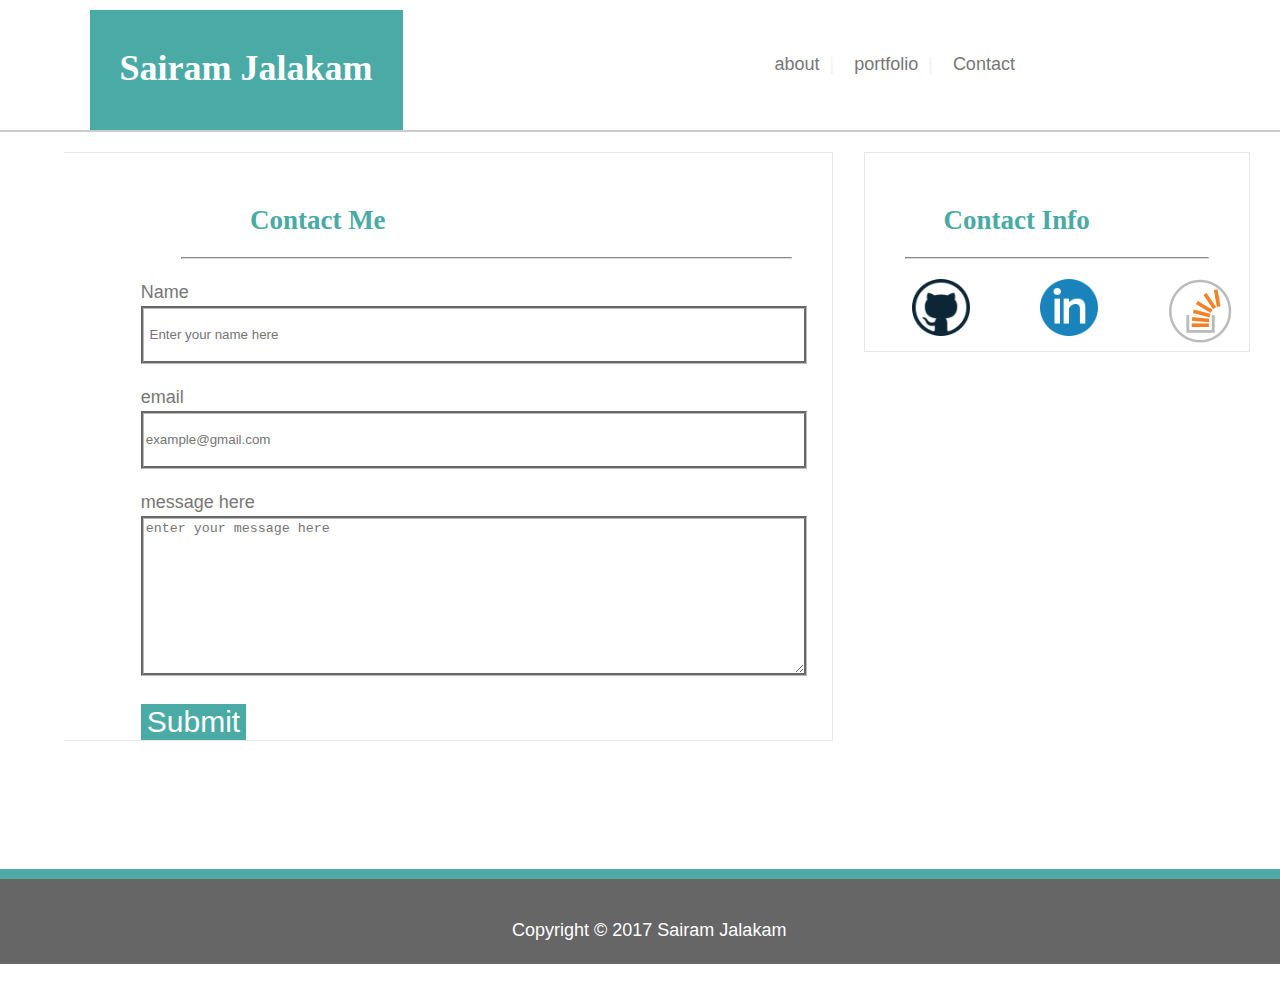
==== contact.html @ 13c807d5 "nexttofinalchanges" ====
<!-- CSS Stylesheets with Relative Paths -->

<!DOCTYPE html>
<html lang="en-us">

<head>
  <meta charset="UTF-8">
  <title>My Portfolio Page</title>
  <link rel="stylesheet" type="text/css" href="assets/css/style.css">
</head>

<body>




  <header id ="pageHeader">
    <div id ="headerDiv1">
      <h1 id = "stuBio">Sairam Jalakam</h1>
    </div>
    <div id ="headerDiv2">
      <nav>
        <ul>
          <li><a class="active" href="index.html">about</a><span>|</span</li>
          <li><a href="portfolio.html">portfolio</a><span>|</span</li>
          <li><a href="contact.html">Contact</a></li>
        </ul>
      </nav>
    </div>
  </header>

  <div class = "content">

    <section id= "firstPart">
        <form>
          <h2 class ="aboutMe">Contact Me</h2>
           <hr>
          Name <br>
          <input type = "text" placeholder = " Enter your name here" name = "name"></input><br>
          email <br>
          <input type = "text" placeholder = "example@gmail.com" name =></input><br>
          message here<br>
          <textarea rows = "20" columns = "50" placeholder = "enter your message here" name= "message"></textarea><br>
          <button id = "submit"> Submit</button>
        </form>
      
     

      
    </section>

    <section id = "secondPart">
      <h2 class = "aboutMe">Contact Info</h2>
      <hr>
      <ul>
        <li style = "margin-left:10%"><a href="https://github.com/jalakamsairam"target="_blank"><img src = "assets/images/github.png"></a></li>
        <li><a href="https://www.linkedin.com/in/sairamjalakam/" target="_blank"><img src = "assets/images/linkedin.png"></a></li>
        <li><a href="https://www.linkedin.com/in/sairamjalakam/" target = "_blank"><img style = "height:64px;width:64px;" src = "assets/images/stackoverflow.png" target = "_blank"></a></li>
      </ul>
    </section>
  </div>

   <div class="push"></div>
  </div>

  <footer>
    <div id = "footer-div">
      <p>Copyright © 2017 Sairam Jalakam </p>
    </div>
  </footer>
</body>

</html>
---- assets/css/style.css ----
#stuBio{
height:88px;
font-weight: bold;
color:white;
text-align: center;
margin-left: 00px;
padding-left: 30px;
margin-top: 0px;
padding-top: 45px;
padding-right: 30px;
}


h1,h2{
  font-family: 'Georgia', Times, Times New Roman, serif;
  color:#4aaaa5;
}

#pageHeader{
height:120px;
width:100%;
background-color: white;
vertical-align: middle;
text-align: center;
margin-top: 10px;
border-bottom: 2px;
border-color: #cccccc;
border-top: 0px;
border-style: solid;
border-left: 0px;
border-right: 0px;
}

.aboutMe{
  padding-top:32px;
  padding-left: 40px;
  margin-left: 10%;
}
header li{
  float:left;
}
nav a{
  color:#777777;
  text-decoration: none;
}
#headerDiv1 {
  width: auto;
  background-color: #4aaaa5;
  margin-left: 7%;
  float: left;
  height: 120px;
}
#headerDiv2{
  width: 500px;
  float: right;
  margin-right: 2%;
  margin-left:0px;
}
#image{
  float:left;
  margin-left:20px;
  padding-top:0px;
  padding-left: 40px;
  margin-right: 20px;

}

#introPara{
  margin-left:30%;
  float:relative;
  padding-right:40px;
  position: relative;
}

hr{
  border-width: 1.5px;
  border-color: #DCDCDC;
  margin:20px 40px 20px 40px;

}

#firstPart{
  height: auto;
  width:60%;
  float:left;
  background-color: white;
  border-style: solid;
  border-width: 1px;
  border-color: #E7E7E7; 
  margin-top: 20px;
  border-left: 400px;
  margin-left: 5%;
  margin-bottom:10%;
}
#secondPart{
  height:auto;
  width:30%;
  float:right;
  background-color: white;
  border-style: solid;
  border-width: 1px;
  border-color: #E7E7E7;
  margin-right: 30px; 
  margin-top :20px;
}

body{
  padding: 0;
  margin: 0;
  font-family:'Arial', 'Helvetica Neue', Helvetica, sans-serif;
  font-size: 18px;
  line-height: 150%;
  background: url(https://s3-us-west-2.amazonaws.com/s.cdpn.io/652/confectionary.png);
  color:#777777;


}

.box-set p{

}

nav ul{

  margin-left:10px;
  padding:0;
  list-style:none;

}

nav li {

  margin-left: 10px;
  display:inline-block;
  padding-top: 23px;
  padding-right: 0px;
}
span{
  padding-left: 10px;
  padding-right: 10px;
  color:#F2F2F2;
}

footer {
    /*position:absolute; 
    left: 0;
  bottom: 0;
    height: 100px;
    width: 110%;*/
    clear: both;
background-color:#666666;
border-top:10px; 
border-bottom: 0px;
border-left:0px;
border-right:0px;
border-style: solid;
border-color: #4fa9a4;
bottom: 0;
margin-top:20px;
}

#footer-div{

  margin-left: 40%;
}

#footer-div p {
  color:#FFFFFF;
  padding:20px 0px;

}
#secondPart ul{
margin-left:10px;
  padding:0;
  list-style:none;

}

#secondPart li{
 float:left;

}


#secondPart li img{

  height: 50%;
 width: 45%; 
}

form {
  margin-left: 10%;
}
form #name,#email,#message{
  padding-top: 0px;
}

form input {
width:95%;
height:50px;
border: groove;
border-color:#bcbcbc;
margin-bottom:20px;
}
form textarea{
width:95%;
height:150px;
border:groove;
border-color:#bcbcbc;
margin-bottom:20px;
}

form #submit{

font-size: 30px;
color:#fff;
background-color: #4aaaa5;
border-style: none;
}
.box-set {
  position: relative;
  height: 400px;
  

}

.box {
  /* relative positioning */
  position: relative;
  width: 150px;
  height: 150px;
  background: #2db34a;
  border: 2px solid black;
  background-repeat: no-repeat;
}

.box-1 {
  top: 20px;
  background: url(../images/box1.png);
  
}

.box-2 {
  
  background: url(../images/box2.jpg);
}

.box-3 {
  background: url(../images/box3.jpg);  
  clear:both;
}

.box-4 {
   background: url(../images/box4.jpg);
}

nav a:hover{

background-color: #d8d4d4;
}
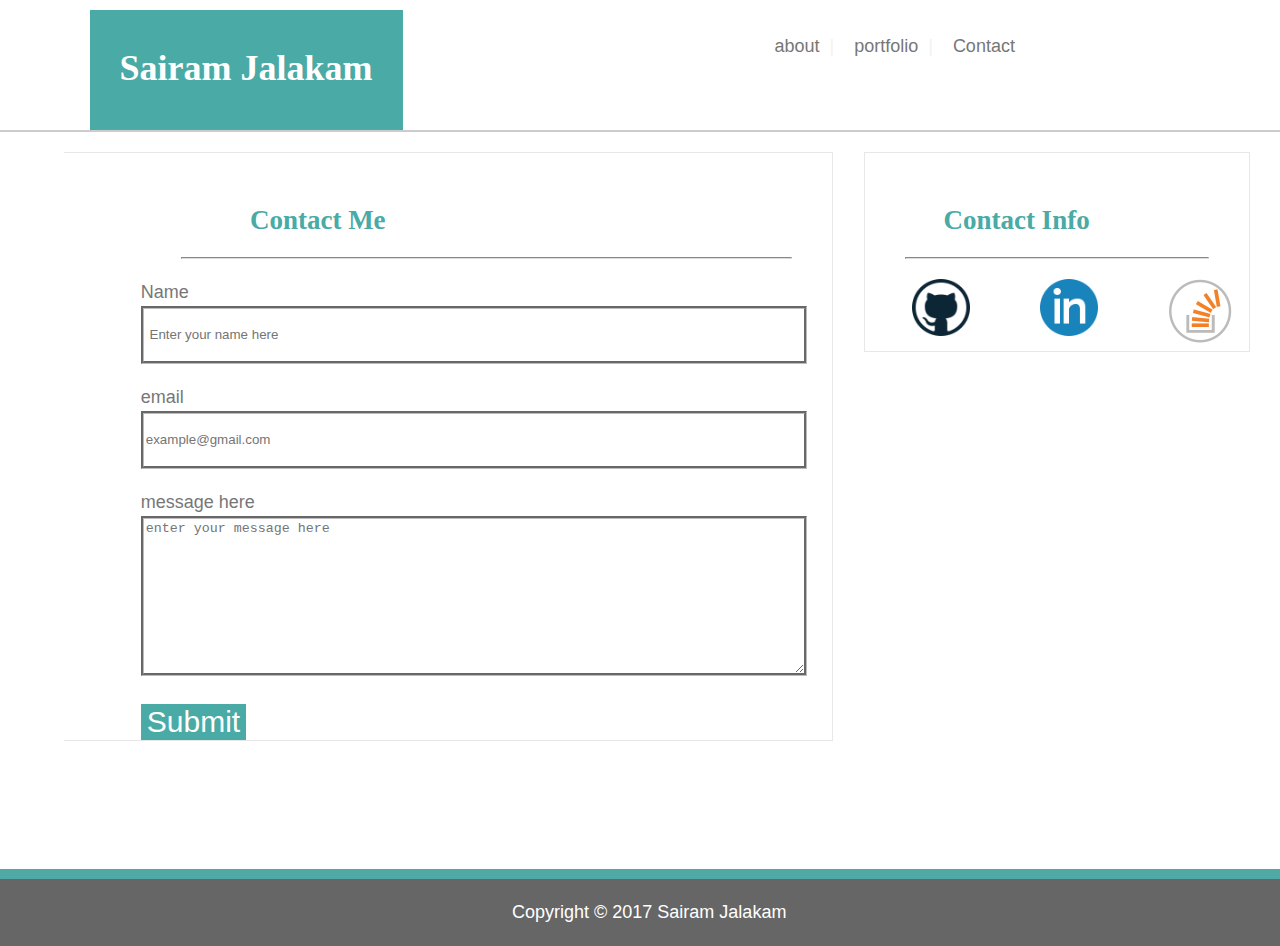
==== commit 6a24d66f: "finalchanges" ====
--- a/contact.html
+++ b/contact.html
@@ -6,7 +6,9 @@
 <head>
   <meta charset="UTF-8">
   <title>My Portfolio Page</title>
+  <link rel="stylesheet" type="text/css" href="assets/css/reset.css">
   <link rel="stylesheet" type="text/css" href="assets/css/style.css">
+
 </head>
 
 <body>
--- a/assets/css/style.css
+++ b/assets/css/style.css
@@ -112,11 +112,33 @@
   line-height: 150%;
   background: url(https://s3-us-west-2.amazonaws.com/s.cdpn.io/652/confectionary.png);
   color:#777777;
-
-
-}
-
-.box-set p{
+}
+
+h1 { 
+    display: block;
+    font-size: 2em;
+    margin-top: 0.67em;
+    margin-bottom: 0.67em;
+    margin-left: 0;
+    margin-right: 0;
+    font-weight: bold;
+}
+
+h2 {
+    display: block;
+    font-size: 1.5em;
+    margin-top: 0.83em;
+    margin-bottom: 0.83em;
+    margin-left: 0;
+    margin-right: 0;
+    font-weight: bold;
+}
+
+.box-set p {
+    color: #fff;
+    text-align: center;
+    margin-top: 70%;
+    background-color: #4aaaa5;
 
 }
 
@@ -147,16 +169,16 @@
   bottom: 0;
     height: 100px;
     width: 110%;*/
-    clear: both;
-background-color:#666666;
-border-top:10px; 
-border-bottom: 0px;
-border-left:0px;
-border-right:0px;
-border-style: solid;
-border-color: #4fa9a4;
-bottom: 0;
-margin-top:20px;
+  clear: both;
+  background-color:#666666;
+  border-top:10px; 
+  border-bottom: 0px;
+  border-left:0px;
+  border-right:0px;
+  border-style: solid;
+  border-color: #4fa9a4;
+  bottom: 0;
+  margin-top:20px;
 }
 
 #footer-div{
@@ -220,6 +242,7 @@
 .box-set {
   position: relative;
   height: 400px;
+  margin-left: 10%
   
 
 }
@@ -241,16 +264,21 @@
 }
 
 .box-2 {
-  
+  top: -147px;
+  left: 381px;
   background: url(../images/box2.jpg);
 }
 
 .box-3 {
-  background: url(../images/box3.jpg);  
-  clear:both;
+    top: -121px;
+    left: -1px;
+    background: url(../images/box3.jpg);  
+    clear:both;
 }
 
 .box-4 {
+    top: -292px;
+    left: 379px;
    background: url(../images/box4.jpg);
 }
 
